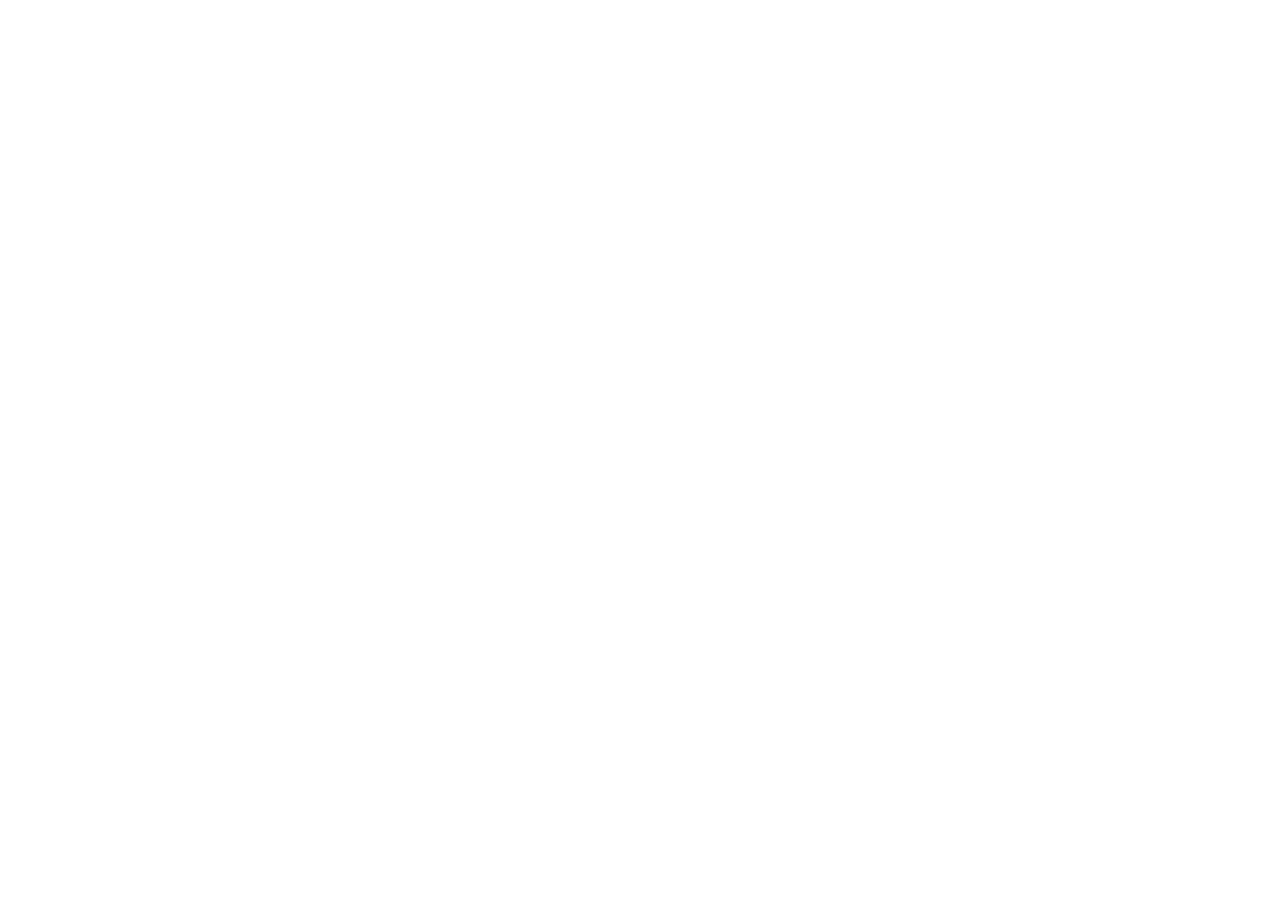
==== index.html @ 3f8572fe "Alap tematika" ====
<!DOCTYPE html>
<html lang="hu">
<head>
    <meta charset="UTF-8">
    <meta name="viewport" content="width=device-width, initial-scale=1.0">
    <title>Document</title>
</head>
<body>
    
</body>
</html>
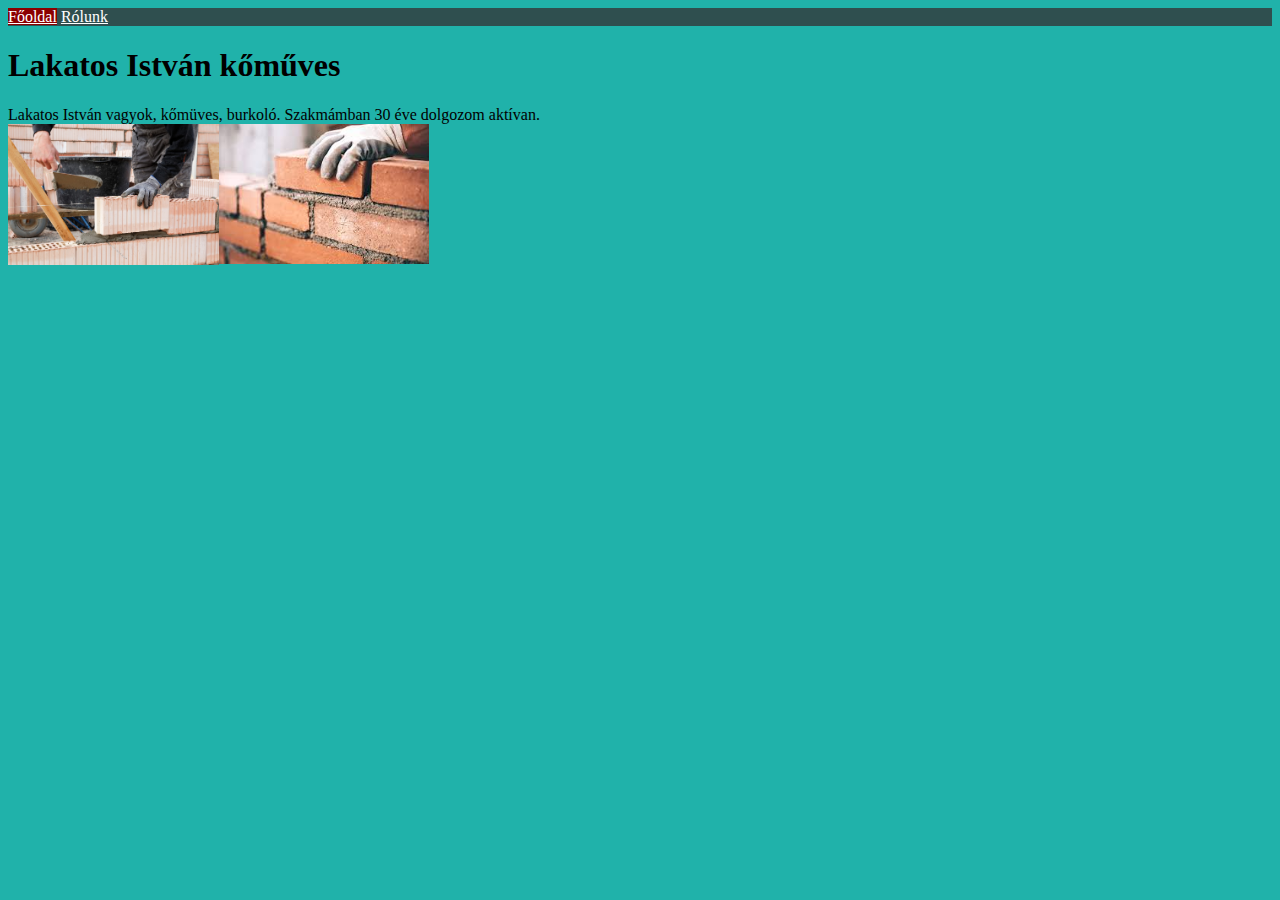
==== commit 1da3b3a5: "Eddig jutottam 11:28" ====
--- a/index.html
+++ b/index.html
@@ -1,11 +1,30 @@
 <!DOCTYPE html>
 <html lang="hu">
+
 <head>
     <meta charset="UTF-8">
     <meta name="viewport" content="width=device-width, initial-scale=1.0">
+    <link rel="stylesheet" href="css/style.css">
     <title>Document</title>
 </head>
+
 <body>
+
+    <nav>
+        <a id="Fooldal" href="index.html">Főoldal</a>
+        <a id="Mellekoldal" href="mellekoldal.html">Rólunk</a>
+    </nav>
+    <h1>Lakatos István kőműves</h1>
+    <div class="szöveg">Lakatos István vagyok, kőmüves, burkoló. Szakmámban 30 éve dolgozom aktívan.</div>
+    <div class="flex-container">
+        <div class="kep1 kepek"></div>
+        <div class="kep2 kepek"></div>
+        <div class="kep3 kepek"></div>
+        <div class="kep4 kepek"></div>
+        <div class="kep5 kepek"></div>
+        <div class="kep6 kepek"></div>
+    </div>
     
 </body>
+
 </html>--- a/css/style.css
+++ b/css/style.css
@@ -0,0 +1,37 @@
+body{
+    background-color: lightseagreen;
+}
+.flex-container{
+    display: flex;
+    flex-flow: row;
+    align-content: space-between; 
+}
+nav{
+  
+    background-color: darkslategray;
+    display: flexbox;
+}
+a{
+    color: white;
+}
+a:active{
+    background-color:darkred;
+}
+a:hover{
+    background-color: darkgreen;
+}
+#Fooldal{
+    background-color: darkred;
+}
+.kepek{
+    background-repeat: no-repeat;
+    background-size: contain;
+    width: 500px;
+    height: 500px;
+}
+.kep1{
+    background-image: url(../img/epites-felujitas.hu_.17dec.jpg);
+}
+.kep2{
+    background-image: url(../img/letöltés.jpg);
+}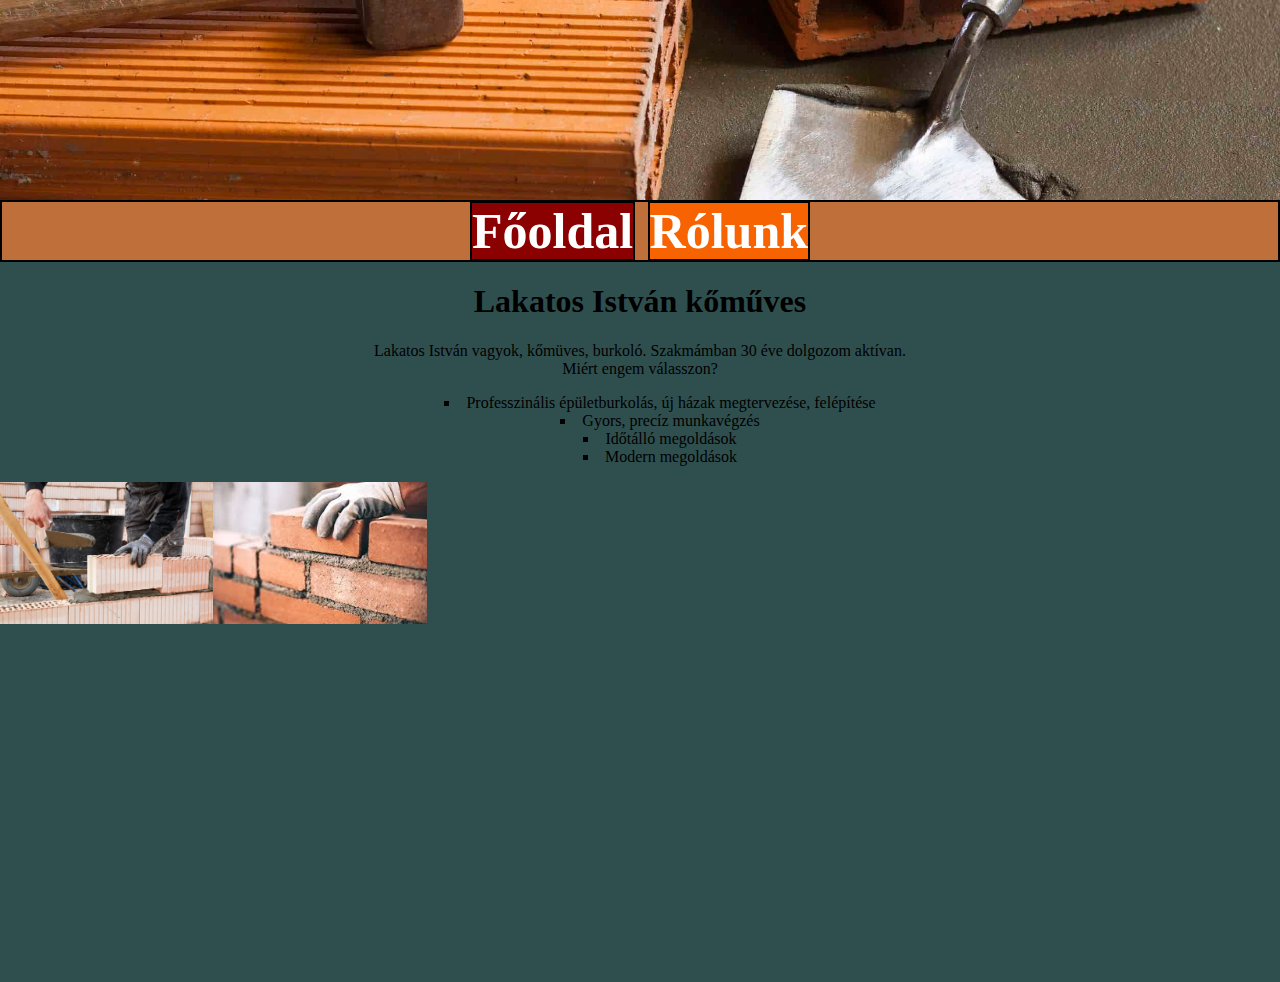
==== commit 02f14b07: "#1 Biztonsági mentés" ====
--- a/index.html
+++ b/index.html
@@ -9,13 +9,22 @@
 </head>
 
 <body>
-
+    <div class="fejleckep"></div>
     <nav>
         <a id="Fooldal" href="index.html">Főoldal</a>
         <a id="Mellekoldal" href="mellekoldal.html">Rólunk</a>
     </nav>
     <h1>Lakatos István kőműves</h1>
-    <div class="szöveg">Lakatos István vagyok, kőmüves, burkoló. Szakmámban 30 éve dolgozom aktívan.</div>
+    <div class="szöveg">Lakatos István vagyok, kőmüves, burkoló. Szakmámban 30 éve dolgozom aktívan.<br>
+        Miért engem válasszon?<br>
+        <ul>
+            <li>Professzinális épületburkolás, új házak megtervezése, felépítése</li>
+            <li>Gyors, precíz munkavégzés</li>
+            <li>Időtálló megoldások</li>
+            <li>Modern megoldások</li>
+        </ul>
+        
+    </div>
     <div class="flex-container">
         <div class="kep1 kepek"></div>
         <div class="kep2 kepek"></div>
@@ -24,7 +33,7 @@
         <div class="kep5 kepek"></div>
         <div class="kep6 kepek"></div>
     </div>
-    
+
 </body>
 
 </html>--- a/css/style.css
+++ b/css/style.css
@@ -1,27 +1,58 @@
+html, body {
+    padding: 0px;
+    margin : 0px;
+    min-width: 100vw;
+}
+
 body{
-    background-color: lightseagreen;
+    background-color: darkslategrey;
+    text-align: center;
 }
 .flex-container{
     display: flex;
     flex-flow: row;
     align-content: space-between; 
 }
+.fejleckep{
+    background-image: url(../img/komuves-1.jpg);
+    width: 100%;
+    height: 200px;
+    background-repeat: no-repeat;
+    background-position: center;
+    background-size: cover;
+}
+ul{
+    list-style: square;
+    list-style-position: inside;
+    margin-left: auto;
+    margin-right: auto;
+}
 nav{
-  
-    background-color: darkslategray;
-    display: flexbox;
+    font-weight: bold;
+    background-color:#bf6f39;
+    font-size: 50px;
+    border: 2px solid black;
 }
 a{
+    background-color: #f76300;
     color: white;
+    text-decoration: none;
+    transition: 250ms ease-in-out ;
+    border: 2px solid black;
 }
 a:active{
     background-color:darkred;
 }
 a:hover{
     background-color: darkgreen;
+    text-shadow: 2px 2px black;
+    transition: 250ms ease-in-out ;
 }
 #Fooldal{
     background-color: darkred;
+}
+#Fooldal:hover{
+    background-color:darkgreen;
 }
 .kepek{
     background-repeat: no-repeat;
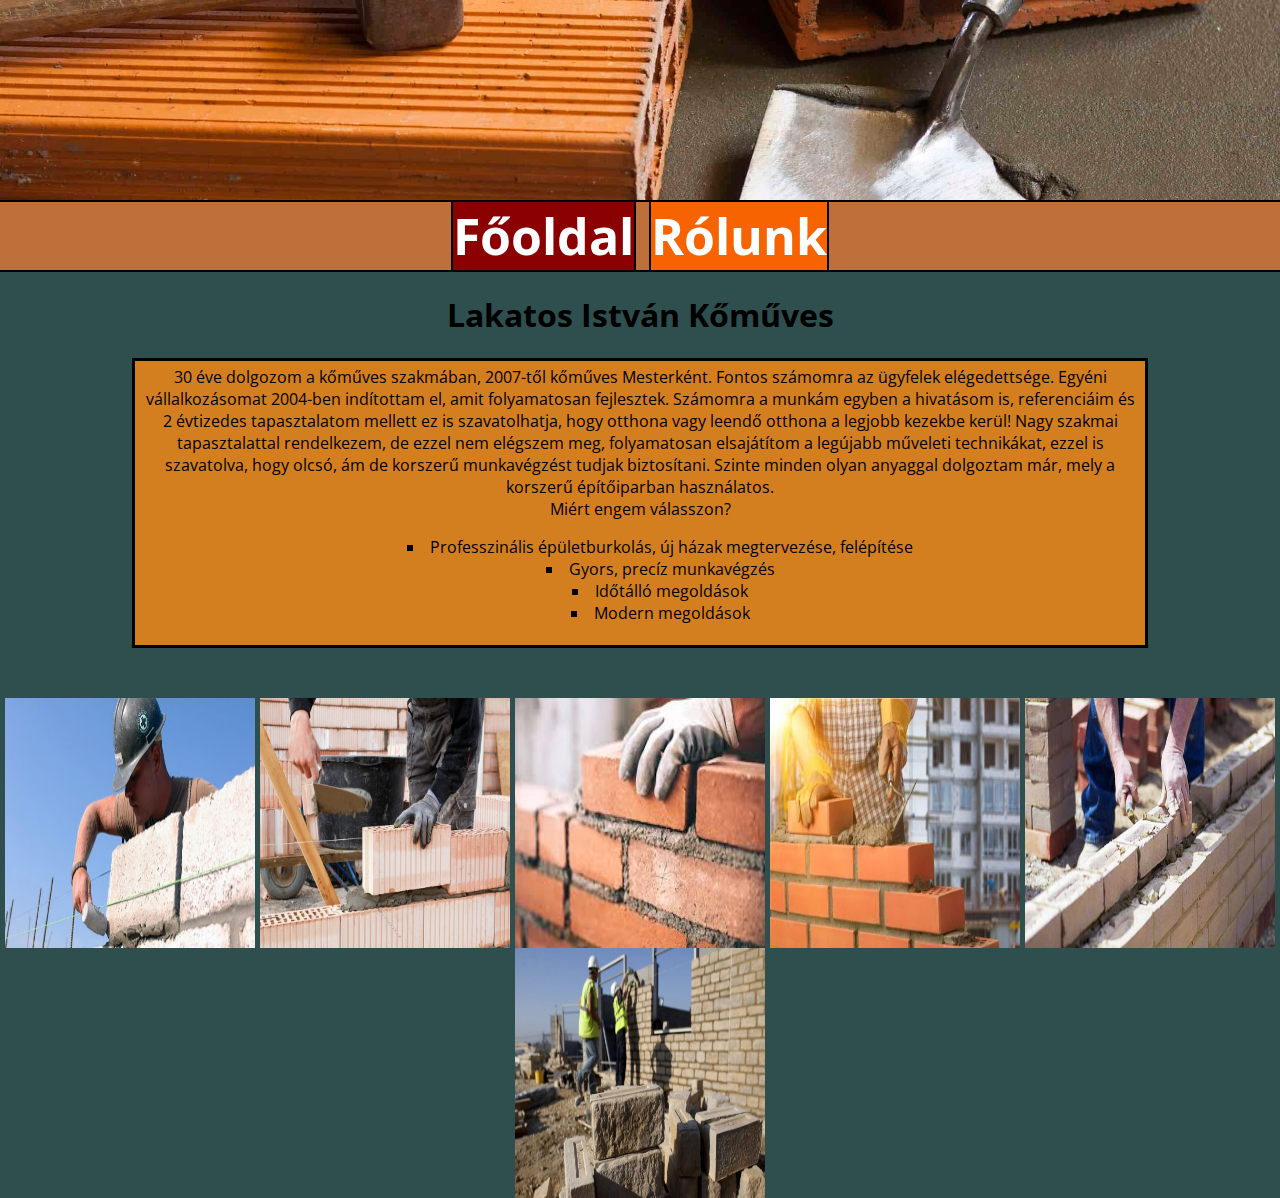
==== commit 5a5e5b8c: "Javított főoldal" ====
--- a/index.html
+++ b/index.html
@@ -14,24 +14,34 @@
         <a id="Fooldal" href="index.html">Főoldal</a>
         <a id="Mellekoldal" href="mellekoldal.html">Rólunk</a>
     </nav>
-    <h1>Lakatos István kőműves</h1>
-    <div class="szöveg">Lakatos István vagyok, kőmüves, burkoló. Szakmámban 30 éve dolgozom aktívan.<br>
-        Miért engem válasszon?<br>
+    <h1>Lakatos István Kőműves</h1>
+    <div class="szoveg">30 éve dolgozom a kőműves szakmában, 2007-től kőműves Mesterként. Fontos számomra az ügyfelek
+        elégedettsége. Egyéni vállalkozásomat 2004-ben indítottam el, amit folyamatosan fejlesztek. Számomra a munkám
+        egyben a hivatásom is, referenciáim és 2 évtizedes tapasztalatom mellett ez is szavatolhatja, hogy otthona vagy
+        leendő otthona a legjobb kezekbe kerül! Nagy szakmai tapasztalattal rendelkezem, de ezzel nem elégszem meg,
+        folyamatosan elsajátítom a legújabb műveleti technikákat, ezzel is szavatolva, hogy olcsó, ám de korszerű
+        munkavégzést tudjak biztosítani. Szinte minden olyan anyaggal dolgoztam már, mely a korszerű építőiparban
+        használatos.<br>
+        
+            Miért engem válasszon?
+        
+        <br>
         <ul>
             <li>Professzinális épületburkolás, új házak megtervezése, felépítése</li>
             <li>Gyors, precíz munkavégzés</li>
             <li>Időtálló megoldások</li>
             <li>Modern megoldások</li>
         </ul>
-        
+
     </div>
     <div class="flex-container">
-        <div class="kep1 kepek"></div>
-        <div class="kep2 kepek"></div>
-        <div class="kep3 kepek"></div>
-        <div class="kep4 kepek"></div>
-        <div class="kep5 kepek"></div>
-        <div class="kep6 kepek"></div>
+        <img src="img/42YNYXrw2F1mcZHdNUfeb53baTq81ad3Si30-g8DTqek67dtJlUqcujYYUhOLpt-gxklu72lv0TErTmXmQ_uS-AFOTH1OlYhF8bJ.png"
+            alt="">
+        <img src="img/epites-felujitas.hu_.17dec.jpg" alt="">
+        <img src="img/letöltés.jpg" alt="">
+        <img src="img/photo_4-5-fos-komuves-brigad-kerestetik-nemetorszagba_44741271.png" alt="">
+        <img src="img/fooldal-szolg05.jpg" alt="">
+        <img src="img/kőműves-kecskemét-1038x576.jpg" alt="">
     </div>
 
 </body>
--- a/css/style.css
+++ b/css/style.css
@@ -1,17 +1,25 @@
+
+@import url('https://fonts.googleapis.com/css2?family=Open+Sans:wght@600&display=swap');
+
 html, body {
     padding: 0px;
     margin : 0px;
     min-width: 100vw;
+    font-family: 'Open Sans', sans-serif;
 }
 
 body{
     background-color: darkslategrey;
     text-align: center;
+    
 }
 .flex-container{
     display: flex;
     flex-flow: row;
     align-content: space-between; 
+    flex-wrap: wrap;
+    flex-basis: auto;
+    justify-content: space-evenly;
 }
 .fejleckep{
     background-image: url(../img/komuves-1.jpg);
@@ -24,21 +32,22 @@
 ul{
     list-style: square;
     list-style-position: inside;
-    margin-left: auto;
-    margin-right: auto;
+    
 }
 nav{
     font-weight: bold;
     background-color:#bf6f39;
     font-size: 50px;
-    border: 2px solid black;
+    border-top: 2px solid black;
+    border-bottom:2px solid black ;
 }
 a{
     background-color: #f76300;
     color: white;
     text-decoration: none;
     transition: 250ms ease-in-out ;
-    border: 2px solid black;
+    border-left: 2px solid black;
+    border-right: 2px solid black;
 }
 a:active{
     background-color:darkred;
@@ -54,15 +63,18 @@
 #Fooldal:hover{
     background-color:darkgreen;
 }
-.kepek{
-    background-repeat: no-repeat;
-    background-size: contain;
-    width: 500px;
-    height: 500px;
+
+.flex-container>img{
+    height: 250px;
+    width: 250px;
+    
 }
-.kep1{
-    background-image: url(../img/epites-felujitas.hu_.17dec.jpg);
-}
-.kep2{
-    background-image: url(../img/letöltés.jpg);
+.szoveg{
+    width: 1000px;
+    margin-left: auto;
+    margin-right: auto;
+    background-color: rgb(211, 127, 32);
+    border: 3px solid black;
+    padding: 5px;
+    margin-bottom: 50px;
 }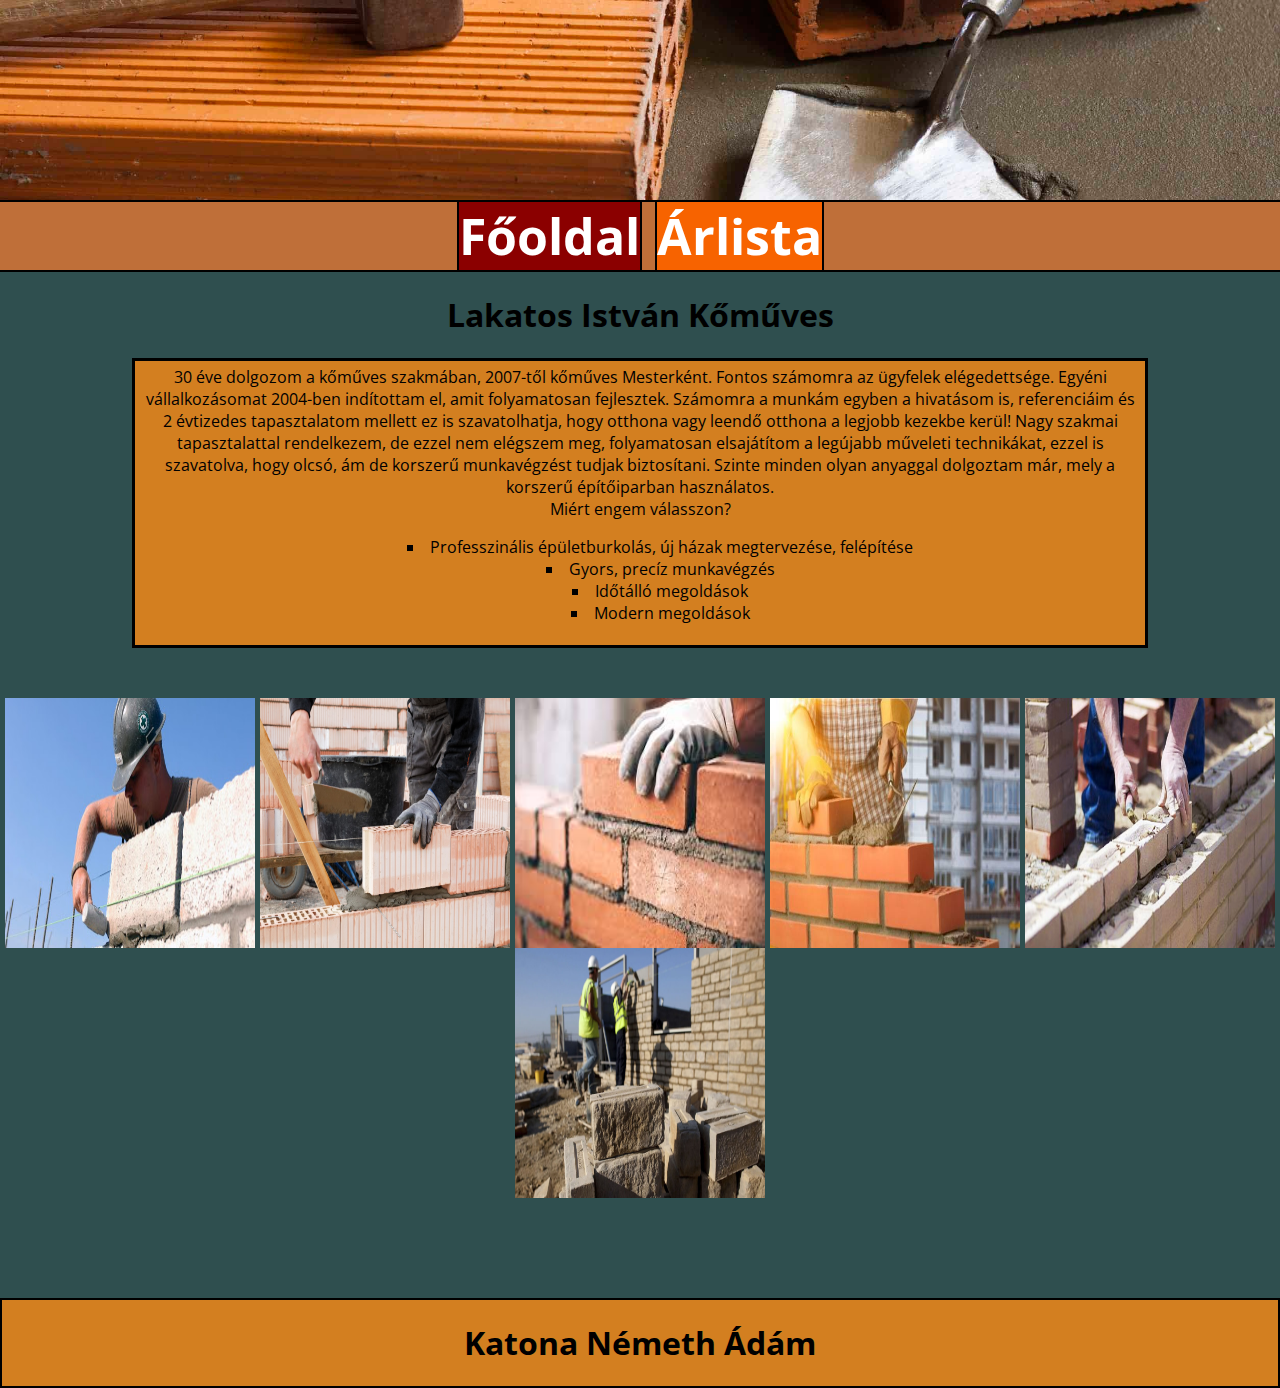
==== commit f8edc82b: "Footer Hozzáadva" ====
--- a/index.html
+++ b/index.html
@@ -5,14 +5,14 @@
     <meta charset="UTF-8">
     <meta name="viewport" content="width=device-width, initial-scale=1.0">
     <link rel="stylesheet" href="css/style.css">
-    <title>Document</title>
+    <title>Lakatos István </title>
 </head>
 
 <body>
     <div class="fejleckep"></div>
     <nav>
         <a id="Fooldal" href="index.html">Főoldal</a>
-        <a id="Mellekoldal" href="mellekoldal.html">Rólunk</a>
+        <a id="Mellekoldal" href="mellekoldal.html">Árlista</a>
     </nav>
     <h1>Lakatos István Kőműves</h1>
     <div class="szoveg">30 éve dolgozom a kőműves szakmában, 2007-től kőműves Mesterként. Fontos számomra az ügyfelek
@@ -22,9 +22,9 @@
         folyamatosan elsajátítom a legújabb műveleti technikákat, ezzel is szavatolva, hogy olcsó, ám de korszerű
         munkavégzést tudjak biztosítani. Szinte minden olyan anyaggal dolgoztam már, mely a korszerű építőiparban
         használatos.<br>
-        
-            Miért engem válasszon?
-        
+
+        Miért engem válasszon?
+
         <br>
         <ul>
             <li>Professzinális épületburkolás, új házak megtervezése, felépítése</li>
@@ -43,7 +43,9 @@
         <img src="img/fooldal-szolg05.jpg" alt="">
         <img src="img/kőműves-kecskemét-1038x576.jpg" alt="">
     </div>
-
+    <footer>
+        <h1>Katona Németh Ádám</h1>
+    </footer>
 </body>
 
 </html>--- a/css/style.css
+++ b/css/style.css
@@ -77,4 +77,10 @@
     border: 3px solid black;
     padding: 5px;
     margin-bottom: 50px;
+}
+footer{
+    background-color:rgb(211, 127, 32) ;
+    margin-top: 100px;
+    border: 2px solid black;
+    
 }